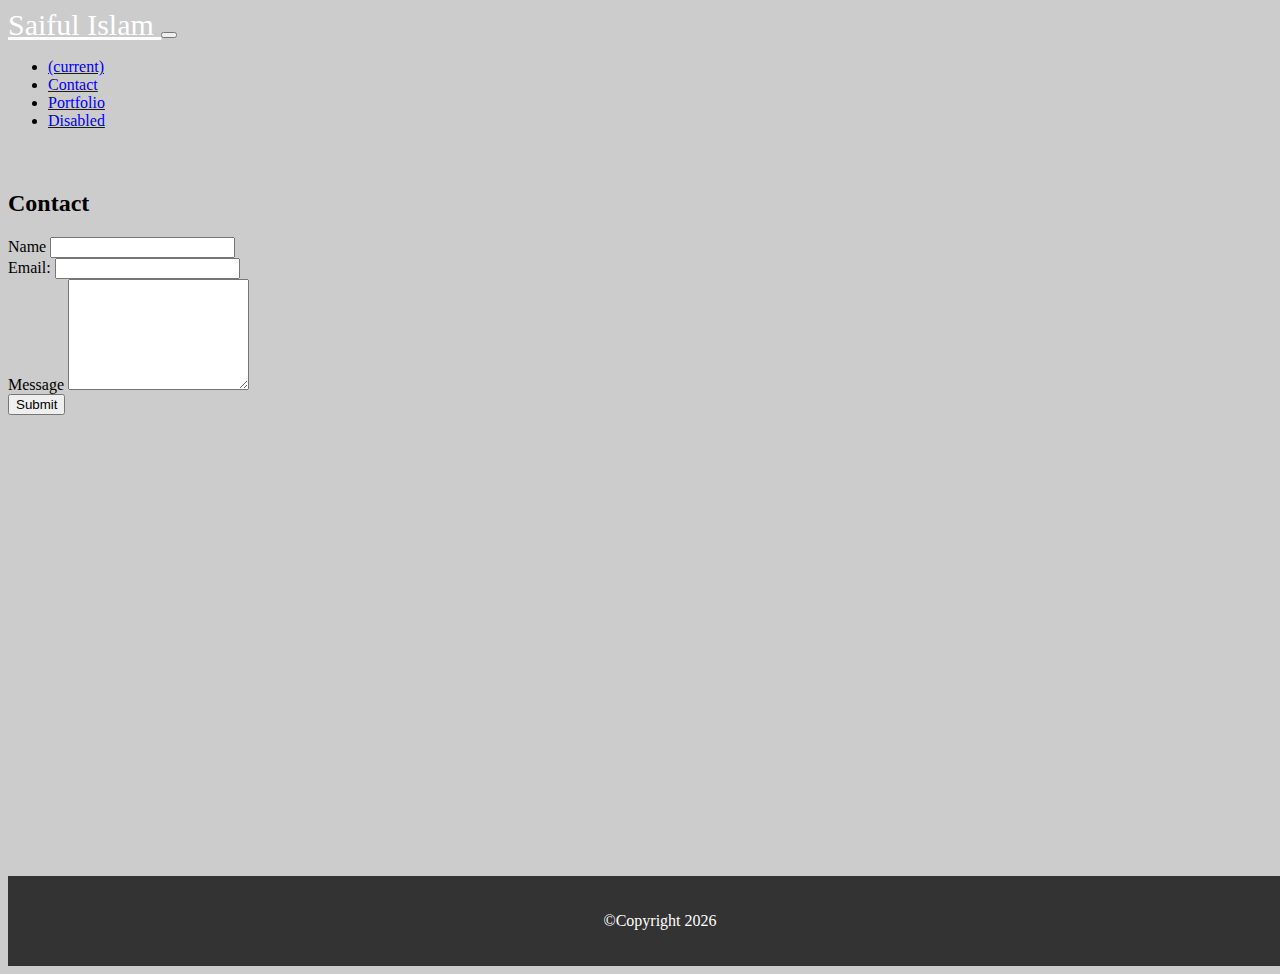
==== contact.html @ 48ef8e17 "first commit" ====
<!DOCTYPE html>
<html lang="en">

<head>

    <meta name="viewport" content="width=device-width, initial-scale=1.0">
    <title>Contact</title>
    <link rel="stylesheet" href="https://cdn.jsdelivr.net/npm/bootstrap@4.5.3/dist/css/bootstrap.min.css"
        integrity="sha384-TX8t27EcRE3e/ihU7zmQxVncDAy5uIKz4rEkgIXeMed4M0jlfIDPvg6uqKI2xXr2" crossorigin="anonymous">
    <link rel="stylesheet" href="contact.css" />

</head>

<body>
    <header>
        <nav class="navbar navbar-expand-lg navbar-dark bg-dark">
            <a class="navme" href="#"> Saiful Islam </a>
            <button class="navbar-toggler" type="button" data-toggle="collapse" data-target="#navbarNav"
                aria-controls="navbarNav" aria-expanded="false" aria-label="Toggle navigation">
                <span class="navbar-toggler-icon"></span>
            </button>
            <div class="collapse navbar-collapse" id="navbarNav">
                <ul class="navbar-nav ml-auto">
                    <li class="nav-item active">
                        <a class="nav-link" href="./index.html"> <span class="sr-only">(current)</span></a>
                    </li>
                    <li class="nav-item">
                        <a class="nav-link" href="#">Contact</a>
                    </li>
                    <li class="nav-item">
                        <a class="nav-link" href="./portfolio.html">Portfolio</a>
                    </li>
                    <li class="nav-item">
                        <a class="nav-link disabled" href="#" tabindex="-1" aria-disabled="true">Disabled</a>
                    </li>
                </ul>
            </div>
        </nav>

    </header>

    <section>
        <div class="container contact mx-auto">
            <h2>Contact</h2>
            <div class="row ">
                <div class="col-md-4 col-sm-4">
                    <div class="form-group">
                        <label>Name</label>
                        <input type="text" class="form-control">
                    </div>

                    <div class="form-group">
                        <label>Email:</label>
                        <input type="text" class="form-control">
                    </div>

                    <div class="form-group">
                        <label>Message</label>
                        <textarea class="form-control" rows="7"></textarea>

                    </div>

                    <div class="form-group">
                        <button class="btn btn-primary btn-block">Submit</button>

                    </div>

                </div>
            </div>
    </section>

    <footer>
        <p>&copy;Copyright
            <script>document.write(new Date().getFullYear());</script>
        </p>
    </footer>


</body>

</html>
---- contact.css ----
.navme {
    font-size: 30px;
    color: white;

}

.container {
     color:black;
     margin-top: 60px;

}

body {
    background-color: #cccccc;
    background-image: url(paper.gif);
    position: relative;
    padding-bottom: 58px;
    min-height: 100vh;
}

footer {
    text-align: center;
    background-color: #333333;
    color: white;
    padding: 20px;
    position: absolute;
    bottom: 0;
    width: 100%;

}
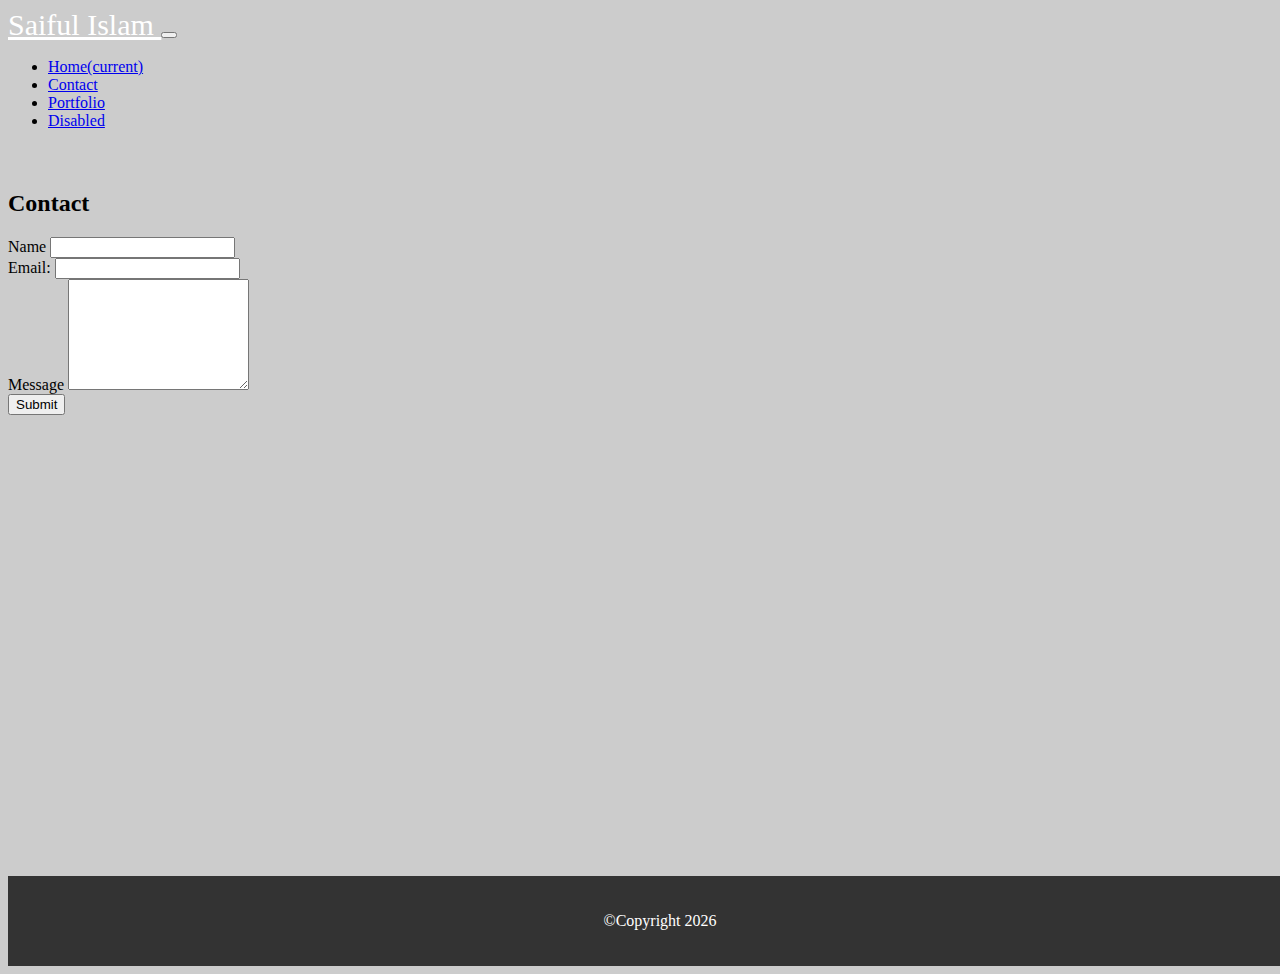
==== commit 0b7f5c93: "fixed home link" ====
--- a/contact.html
+++ b/contact.html
@@ -22,7 +22,7 @@
             <div class="collapse navbar-collapse" id="navbarNav">
                 <ul class="navbar-nav ml-auto">
                     <li class="nav-item active">
-                        <a class="nav-link" href="./index.html"> <span class="sr-only">(current)</span></a>
+                        <a class="nav-link" href="./index.html">Home<span class="sr-only">(current)</span></a>
                     </li>
                     <li class="nav-item">
                         <a class="nav-link" href="#">Contact</a>
